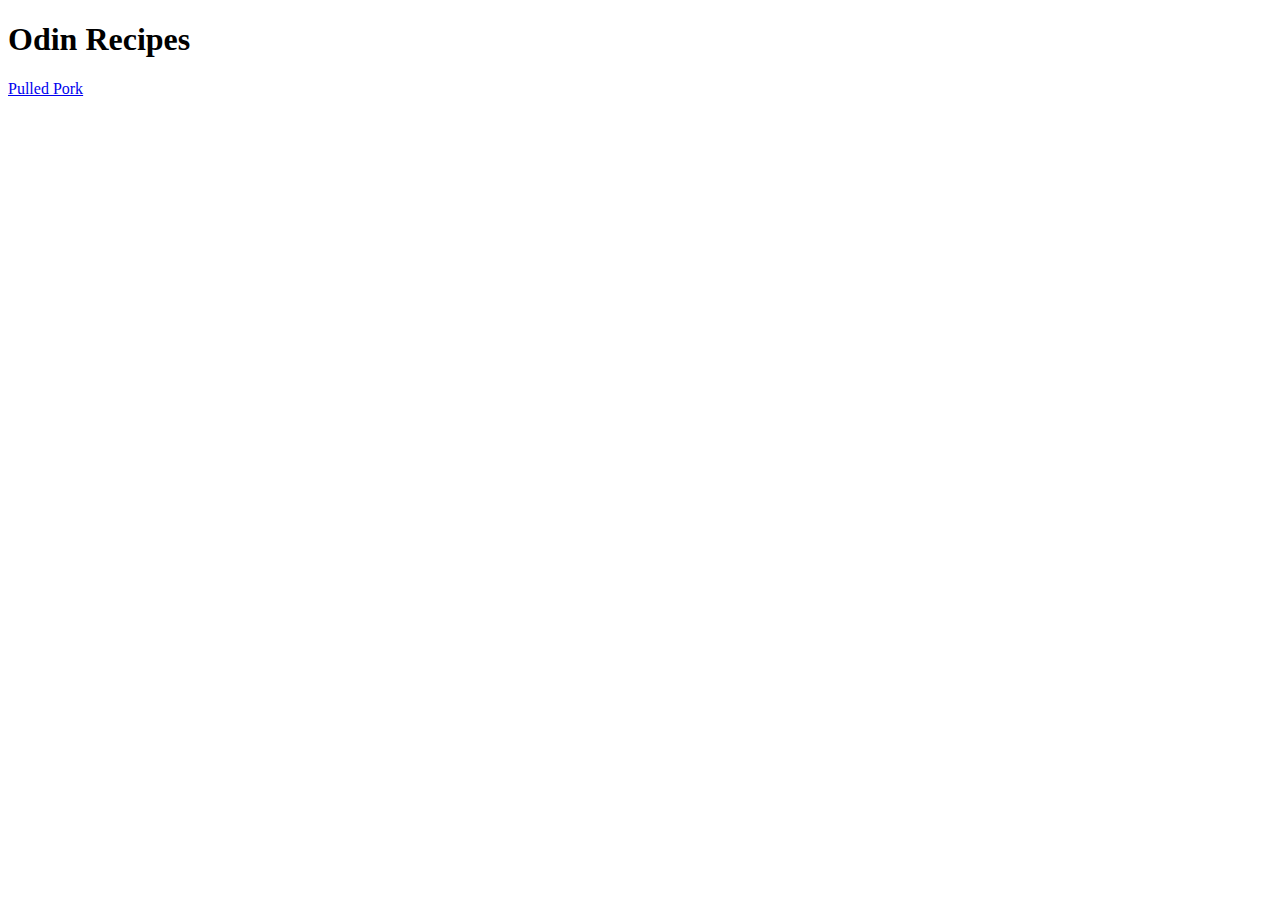
==== index.html @ 9959ed7b "Added to index.html." ====
<!DOCTYPE html>
<html lang="en">
  <head>
    <meta charset="UTF-8" />
    <meta http-equiv="X-UA-Compatible" content="IE=edge" />
    <meta name="viewport" content="width=device-width, initial-scale=1.0" />
    <title>Document</title>
  </head>
  <body>
    <h1>Odin Recipes</h1>
    <a href="./recipes/pulled-pork-recipe.html">Pulled Pork</a>
  </body>
</html>
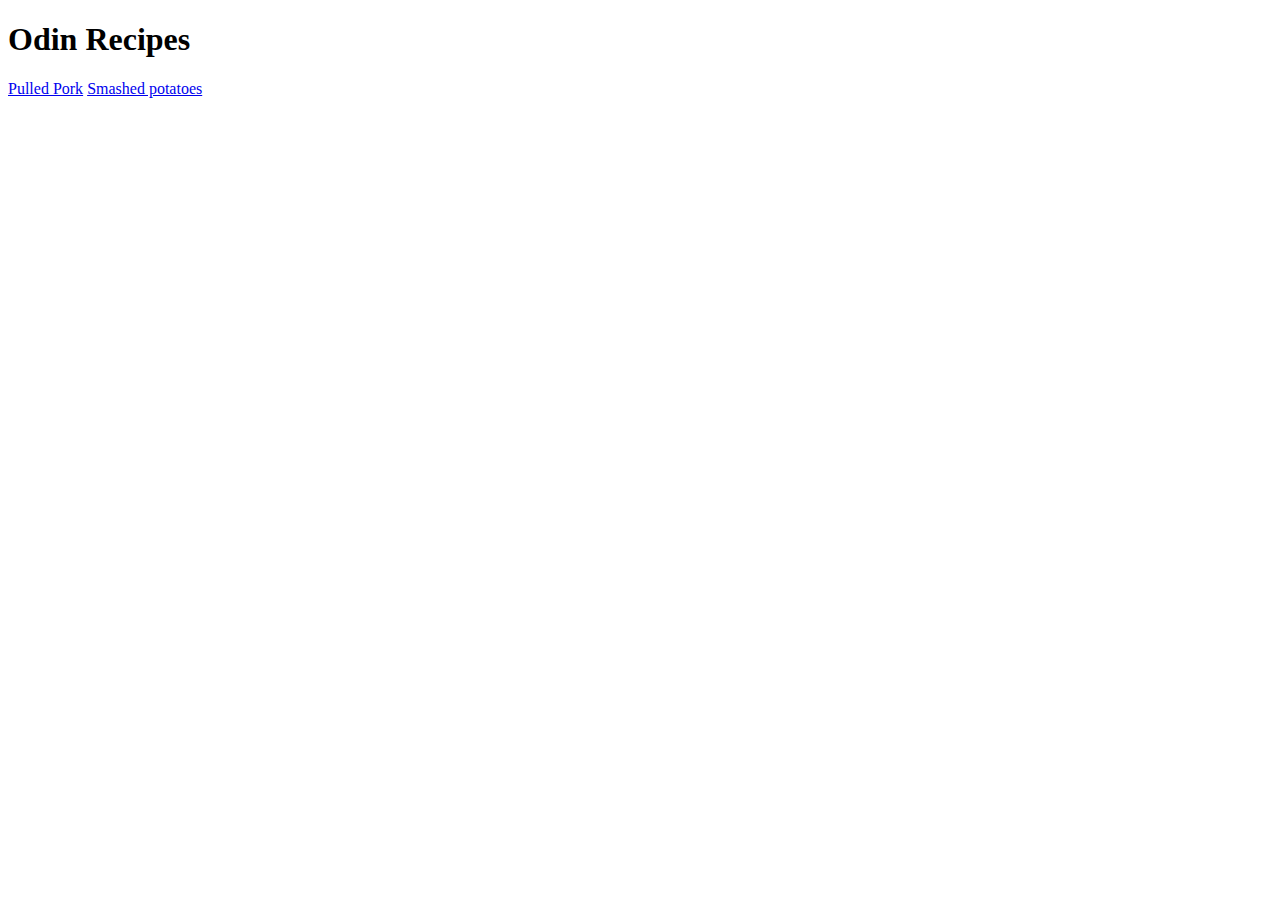
==== commit 55ec0f03: "Added smashed potatoes to the page." ====
--- a/index.html
+++ b/index.html
@@ -9,5 +9,6 @@
   <body>
     <h1>Odin Recipes</h1>
     <a href="./recipes/pulled-pork-recipe.html">Pulled Pork</a>
+    <a href="./recipes/smashed-potatoes.html">Smashed potatoes</a>
   </body>
 </html>
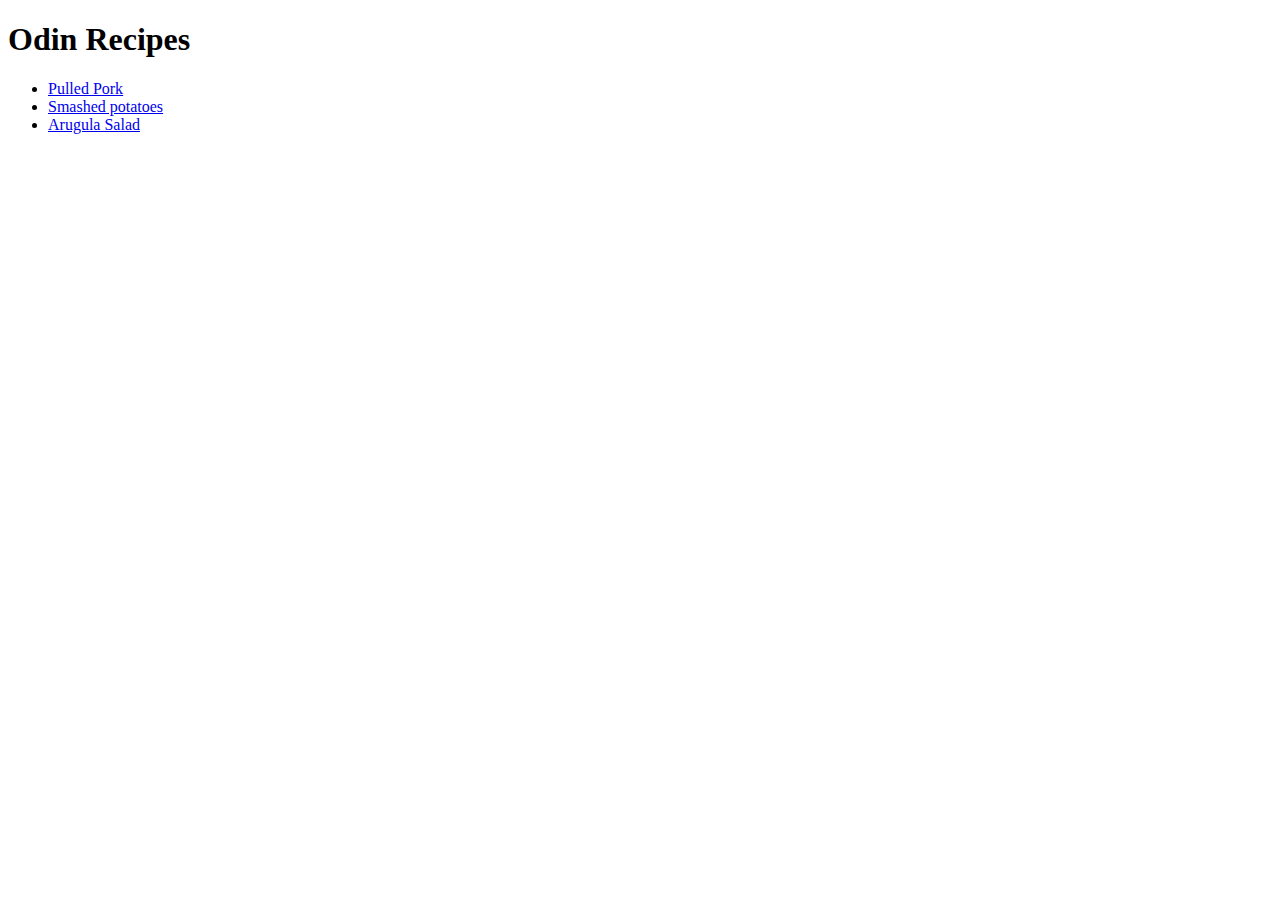
==== commit a19ec41c: "added arugula salad and put the recipes in a ul." ====
--- a/index.html
+++ b/index.html
@@ -8,7 +8,10 @@
   </head>
   <body>
     <h1>Odin Recipes</h1>
-    <a href="./recipes/pulled-pork-recipe.html">Pulled Pork</a>
-    <a href="./recipes/smashed-potatoes.html">Smashed potatoes</a>
+    <ul>
+      <li><a href="./recipes/pulled-pork-recipe.html">Pulled Pork</a></li>
+      <li><a href="./recipes/smashed-potatoes.html">Smashed potatoes</a></li>
+      <li><a href="./recipes/arugula-salad.html">Arugula Salad</a></li>
+    </ul>
   </body>
 </html>
